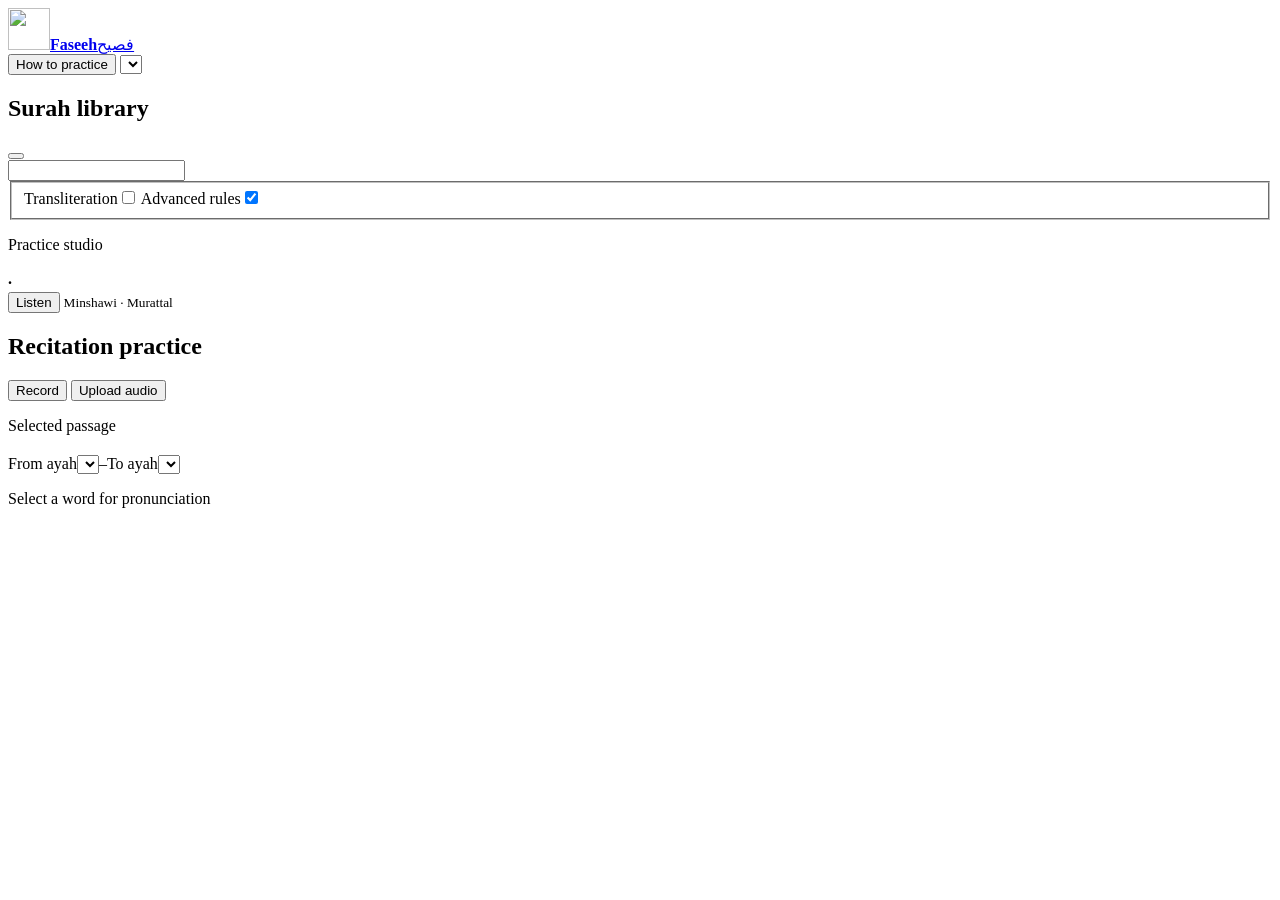
==== web/index.html @ 44592797 "Build Faseeh recitation practice studio" ====
<!doctype html>
<html lang="en" dir="ltr">
<head>
  <meta charset="utf-8"><meta name="viewport" content="width=device-width,initial-scale=1">
  <meta name="theme-color" content="#123d35"><title>Faseeh · Recitation practice</title>
  <link rel="icon" href="/assets/book.svg"><link rel="stylesheet" href="/studio.css"><link rel="stylesheet" href="/card.css">
  <script src="/config.js"></script><script type="module" src="/studio.js"></script>
</head>
<body>
<header class="topbar"><div class="top-inner">
  <a class="brand" href="/" aria-label="Faseeh"><img src="/assets/book.svg" width="42" height="42" alt=""><b>Faseeh</b><span lang="ar">فصيح</span></a>
  <div class="nav-right"><button id="guide-button" class="nav-button"><i data-icon="guide"></i><span data-i="guide">How to practice</span></button>
    <label class="language-wrap"><i data-icon="globe"></i><select id="language" aria-label="Language"></select><i data-icon="down"></i></label>
  </div>
</div></header>
<main class="layout">
  <aside class="rail" id="library">
    <div class="rail-heading"><i data-icon="library"></i><h2 data-i="library">Surah library</h2><button id="menu-toggle" class="menu-toggle" aria-expanded="false" aria-controls="library-content"><i data-icon="down"></i></button></div>
    <div id="library-content">
      <label class="search"><i data-icon="search"></i><input type="search" id="search" autocomplete="off" data-placeholder="search"></label>
      <nav id="surah-list" aria-label="Surahs"></nav><p id="no-matches" data-i="no_matches" hidden></p>
    </div>
    <fieldset id="preferences" class="preferences">
      <label><span data-i="transliteration">Transliteration</span><input id="transliteration" type="checkbox" role="switch"><span class="switch"></span></label>
      <label><span data-i="advanced">Advanced rules</span><input id="advanced" type="checkbox" role="switch" checked><span class="switch"></span></label>
    </fieldset>
  </aside>
  <div class="workspace">
    <section class="hero" aria-labelledby="hero-title">
      <div class="hero-inner"><p class="eyebrow"><i data-icon="book"></i><span data-i="studio">Practice studio</span></p>
        <h1 id="hero-title"></h1>
        <div class="hero-meta"><span id="hero-arabic" class="quran" lang="ar" dir="rtl"></span><b aria-hidden="true">·</b><span id="ayah-count"></span></div>
        <button id="listen" class="listen"><i data-icon="play"></i><span data-i="listen">Listen</span></button>
        <small id="reciter" data-i="reciter">Minshawi · Murattal</small>
      </div>
    </section><p class="error" id="audio-message" role="status" hidden></p>
    <section id="practice" class="practice panel" aria-labelledby="practice-title">
      <div class="practice-row"><div class="practice-info"><span class="mic-disc"><i data-icon="wave"></i></span><div><h2 id="practice-title" data-i="practice">Recitation practice</h2>
        <p id="practice-state" role="status"></p></div></div>
        <div class="practice-controls"><button class="primary" id="record"><i data-icon="mic"></i><span data-i="record">Record</span></button>
          <button class="secondary" id="upload"><i data-icon="upload"></i><span data-i="upload">Upload audio</span></button>
          <input id="upload-file" type="file" accept="audio/*,.webm,.mp4,.m4a,.ogg,.opus,.wav,.mp3,.flac" hidden>
          <button class="secondary" id="cancel" hidden data-i="cancel"></button></div>
      </div>
      <aside class="ai-notice" id="ai-notice"><i data-icon="info"></i><div><p data-i="notice"></p><p id="notice-ar" dir="rtl" lang="ar"></p></div></aside>
      <meter id="level" min="0" max="1" value="0" hidden></meter><p id="practice-message" class="error" role="alert" hidden></p>
      <div id="consent-area" hidden><label><input id="consent" type="checkbox"> <span data-i="consent"></span></label><input id="contributor" data-placeholder="contributor" maxlength="80" hidden></div>
      <button id="play-mine" class="quiet" hidden><i data-icon="play"></i><span data-i="play_mine"></span></button>
    </section>
    <section id="summary" class="summary" aria-live="polite" hidden></section>
    <section class="passage panel">
      <div class="passage-heading"><div><p class="eyebrow forest"><i data-icon="book"></i><span data-i="passage">Selected passage</span></p>
        <h2 id="range-heading"></h2></div>
        <div id="range"><label><span data-i="from">From ayah</span><select id="from-ayah"></select></label><span class="range-dash" aria-hidden="true">–</span><label><span data-i="to">To ayah</span><select id="to-ayah"></select></label></div>
      </div>
      <p class="word-hint"><i data-icon="pointer"></i><span data-i="select_word">Select a word for pronunciation</span></p>
      <div id="verses"></div>
    </section>
  </div>
</main>
<dialog id="feedback">
  <div id="card-mount"></div>
  <div class="card-preferences">
    <label><input id="card-advanced" type="checkbox" role="switch"><span data-i="advanced">Advanced rules</span></label>
    <label><i data-icon="globe"></i><select id="card-language" aria-label="Language"></select></label>
  </div>
</dialog>
<p id="load-error" role="alert" hidden></p>
</body></html>
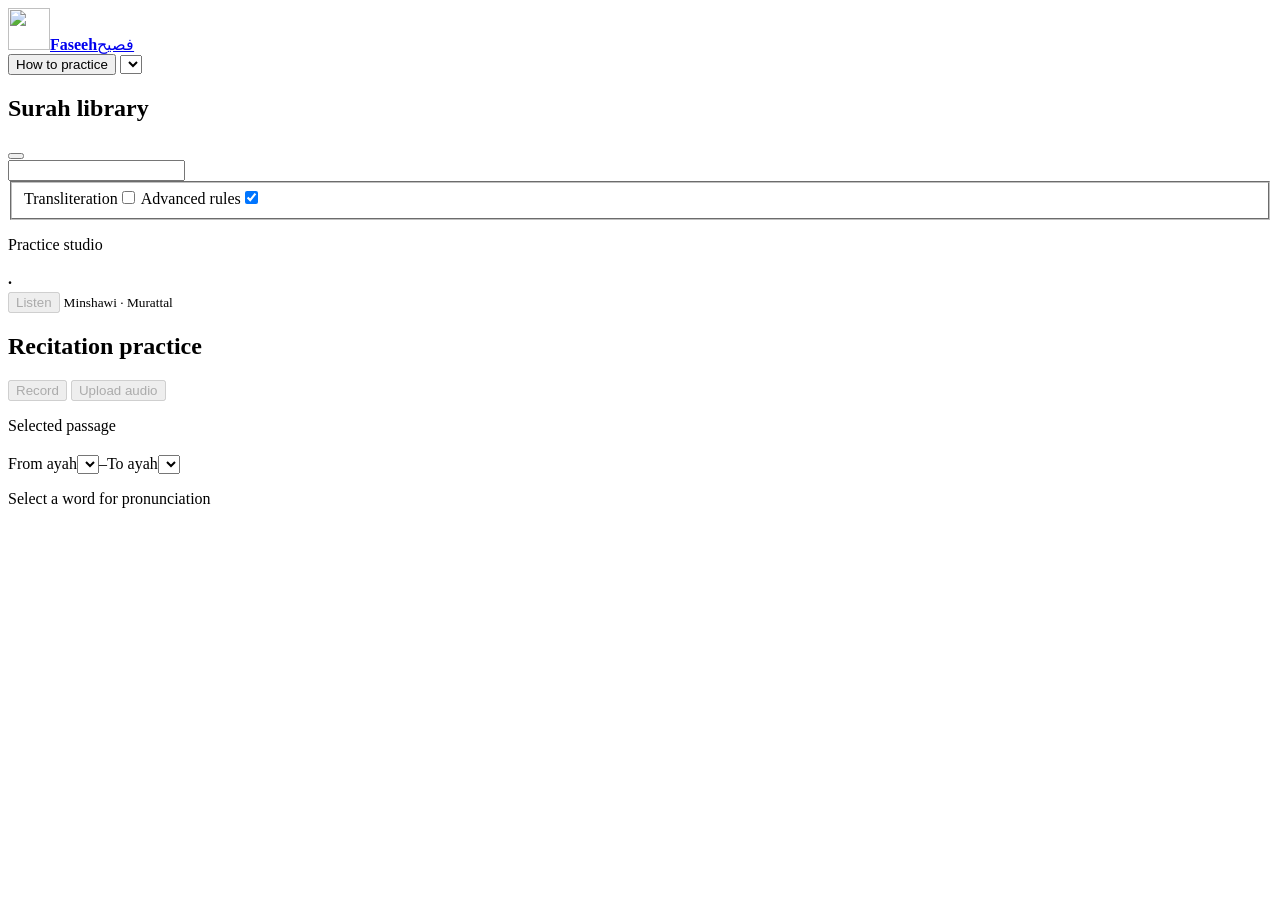
==== commit 788bcd89: "Implement the four recitation sequence diagrams in the studio" ====
--- a/web/index.html
+++ b/web/index.html
@@ -30,16 +30,17 @@
       <div class="hero-inner"><p class="eyebrow"><i data-icon="book"></i><span data-i="studio">Practice studio</span></p>
         <h1 id="hero-title"></h1>
         <div class="hero-meta"><span id="hero-arabic" class="quran" lang="ar" dir="rtl"></span><b aria-hidden="true">·</b><span id="ayah-count"></span></div>
-        <button id="listen" class="listen"><i data-icon="play"></i><span data-i="listen">Listen</span></button>
+        <button id="listen" class="listen" disabled><i data-icon="play"></i><span data-i="listen">Listen</span></button>
         <small id="reciter" data-i="reciter">Minshawi · Murattal</small>
       </div>
     </section><p class="error" id="audio-message" role="status" hidden></p>
     <section id="practice" class="practice panel" aria-labelledby="practice-title">
       <div class="practice-row"><div class="practice-info"><span class="mic-disc"><i data-icon="wave"></i></span><div><h2 id="practice-title" data-i="practice">Recitation practice</h2>
         <p id="practice-state" role="status"></p></div></div>
-        <div class="practice-controls"><button class="primary" id="record"><i data-icon="mic"></i><span data-i="record">Record</span></button>
-          <button class="secondary" id="upload"><i data-icon="upload"></i><span data-i="upload">Upload audio</span></button>
-          <input id="upload-file" type="file" accept="audio/*,.webm,.mp4,.m4a,.ogg,.opus,.wav,.mp3,.flac" hidden>
+        <div class="practice-controls"><button class="primary" id="record" disabled><i data-icon="mic"></i><span data-i="record">Record</span></button>
+          <button class="secondary" id="upload" disabled><i data-icon="upload"></i><span data-i="upload">Upload audio</span></button>
+          <input id="upload-file" type="file" accept="audio/*,.webm,.mp4,.m4a,.ogg,.opus,.wav,.mp3,.flac" hidden disabled>
+          <button class="secondary" id="retry-reference" hidden data-i="retry"></button>
           <button class="secondary" id="cancel" hidden data-i="cancel"></button></div>
       </div>
       <aside class="ai-notice" id="ai-notice"><i data-icon="info"></i><div><p data-i="notice"></p><p id="notice-ar" dir="rtl" lang="ar"></p></div></aside>
@@ -49,12 +50,13 @@
     </section>
     <section id="summary" class="summary" aria-live="polite" hidden></section>
     <section class="passage panel">
-      <div class="passage-heading"><div><p class="eyebrow forest"><i data-icon="book"></i><span data-i="passage">Selected passage</span></p>
+      <div class="passage-heading"><div><p class="eyebrow forest"><i data-icon="book"></i><span id="passage-label" data-i="passage">Selected passage</span></p>
         <h2 id="range-heading"></h2></div>
         <div id="range"><label><span data-i="from">From ayah</span><select id="from-ayah"></select></label><span class="range-dash" aria-hidden="true">–</span><label><span data-i="to">To ayah</span><select id="to-ayah"></select></label></div>
       </div>
       <p class="word-hint"><i data-icon="pointer"></i><span data-i="select_word">Select a word for pronunciation</span></p>
-      <div id="verses"></div>
+      <span id="correction-label" hidden></span>
+      <div id="verses" role="region" aria-labelledby="passage-label range-heading" aria-busy="true"></div>
     </section>
   </div>
 </main>
